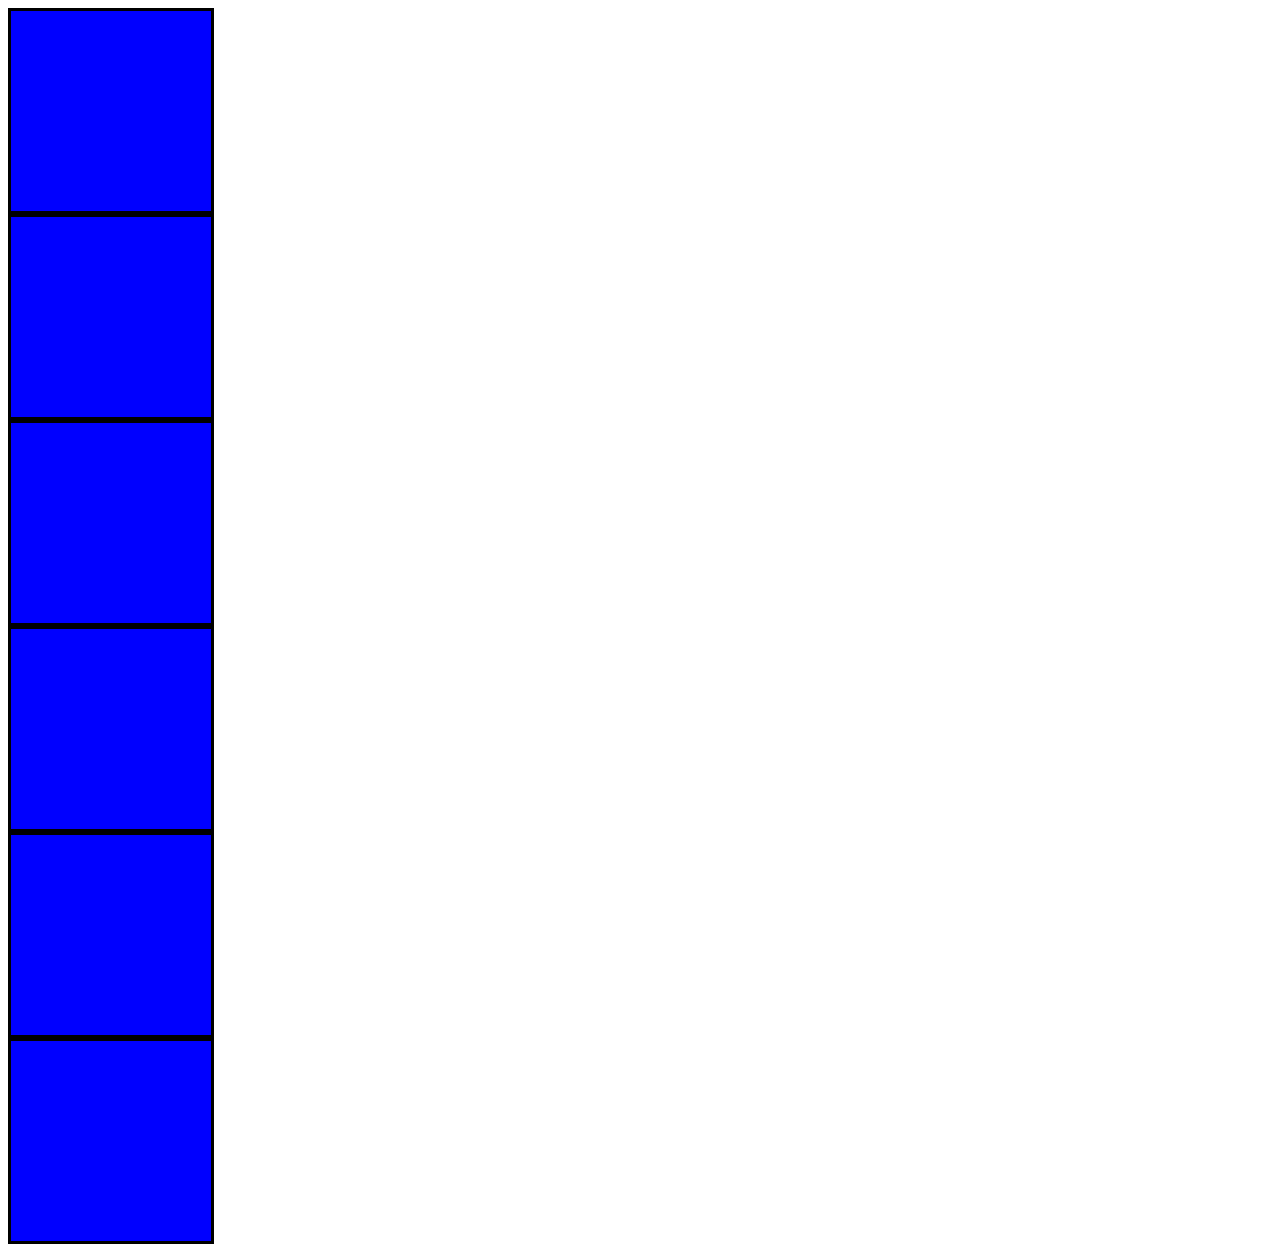
==== CSS animation/index.html @ b3368974 "animation keyframes direction fill-mode" ====
<!DOCTYPE html>
<html lang="en">
<head>
    <meta charset="UTF-8">
    <meta http-equiv="X-UA-Compatible" content="IE=edge">
    <meta name="viewport" content="width=device-width, initial-scale=1.0">
    <link rel="stylesheet" href="style.css" type="text/css">
    <title>Document</title>
</head>
<body>
    <div class="box"></div>

    <div class="box div1"></div>
    <div class="box div2"></div>
    <div class="box div3"></div>
    <div class="box div4"></div>
    <div class="box div5"></div>
    
</body>
</html>
---- CSS animation/style.css ----
@keyframes changecolor {
    /*
    from { background-color: blue;}
    to { background-color: red;}
    */
    0%{ background-color: blue;}
    25%{ background-color: red; width: 400px}
    50%{ background-color: yellow;}
    100%{ background-color: green; width: 100px;}
}

.box{
    width: 200px;
    height: 200px;
    border: solid;
    animation-name: changecolor;
    animation-duration: 3s;
    animation-iteration-count: 3;
    animation-direction: alternate-reverse;
    animation-fill-mode: backwards; /* já começa meio q na animação, como se não tivesse o delay */
    animation-fill-mode:forwards; /* permanece com a última animação */
    animation-fill-mode: both; /* para poder usar os dois juntos, backwards e forwards */
}

@keyframes move {
    0%{left: 0px;}
    100%{left: 100px}
}
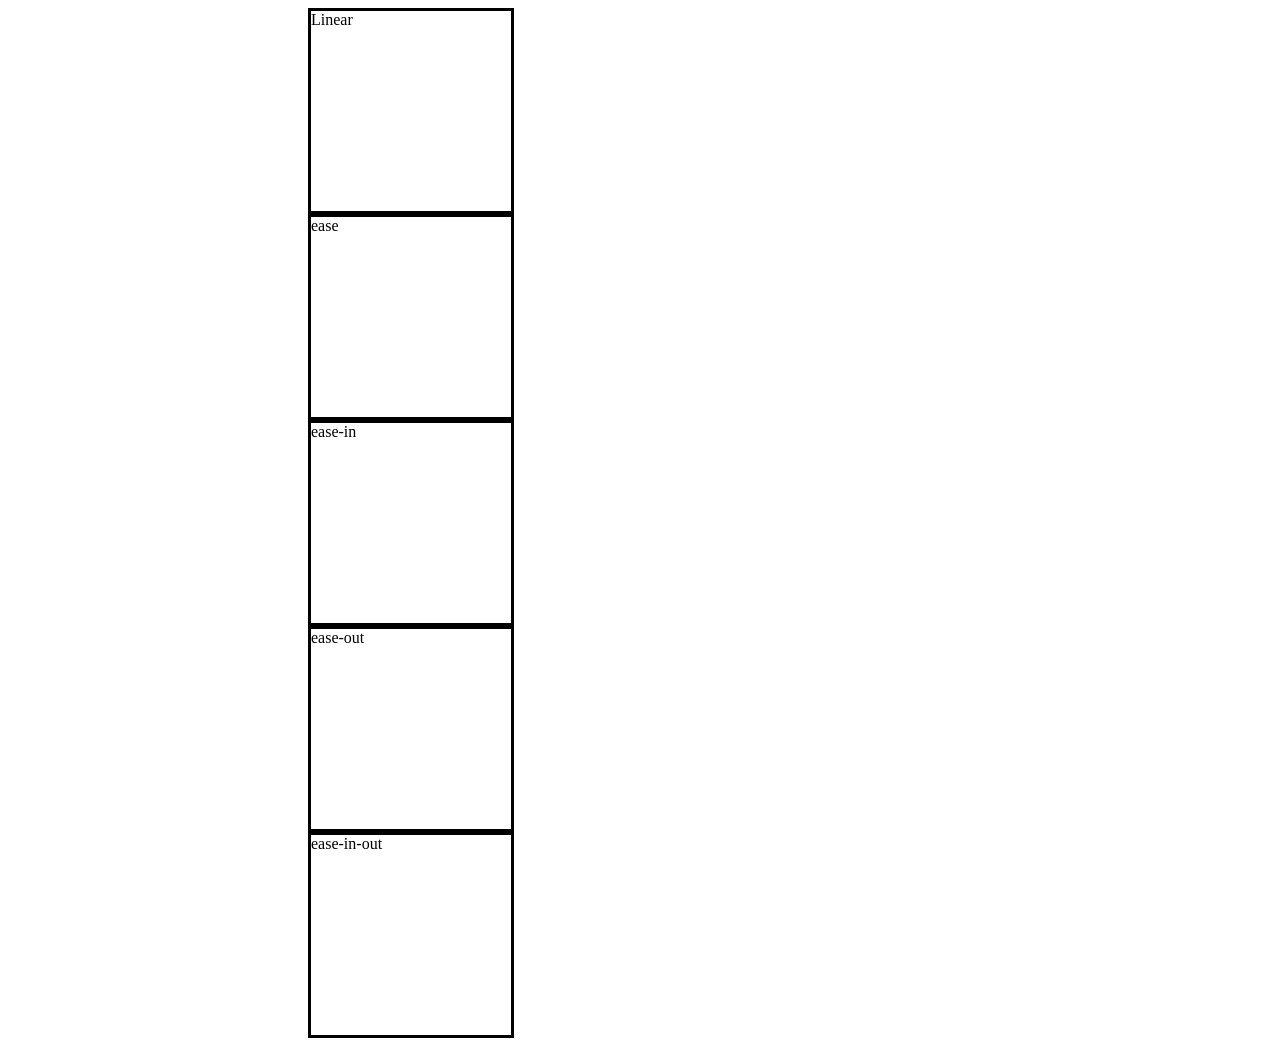
==== commit 2e5aea87: "timing-function e outros" ====
--- a/CSS animation/index.html
+++ b/CSS animation/index.html
@@ -8,13 +8,12 @@
     <title>Document</title>
 </head>
 <body>
-    <div class="box"></div>
 
-    <div class="box div1"></div>
-    <div class="box div2"></div>
-    <div class="box div3"></div>
-    <div class="box div4"></div>
-    <div class="box div5"></div>
+    <div class="box div1">Linear</div>
+    <div class="box div2">ease</div>
+    <div class="box div3">ease-in</div>
+    <div class="box div4">ease-out</div>
+    <div class="box div5">ease-in-out</div>
     
 </body>
 </html>
--- a/CSS animation/style.css
+++ b/CSS animation/style.css
@@ -9,20 +9,45 @@
     100%{ background-color: green; width: 100px;}
 }
 
+@keyframes movee {
+    0%{left: 0px;}
+    100%{left: 300px;}
+}
+
 .box{
+    position: relative; /* sem ele, não vai o left ali*/
     width: 200px;
     height: 200px;
     border: solid;
-    animation-name: changecolor;
+    animation-name: movee;
     animation-duration: 3s;
     animation-iteration-count: 3;
-    animation-direction: alternate-reverse;
-    animation-fill-mode: backwards; /* já começa meio q na animação, como se não tivesse o delay */
-    animation-fill-mode:forwards; /* permanece com a última animação */
-    animation-fill-mode: both; /* para poder usar os dois juntos, backwards e forwards */
+    animation-fill-mode:forwards; /* permanece com a última animação 
+    /* animation-direction: alternate-reverse;
+    animation-delay: 2s;
+    animation-fill-mode: backwards; /* já começa meio q na animação, como se não tivesse o delay 
+    animation-fill-mode: both; para poder usar os dois juntos, backwards e forwards */
+
+    /* animation: name duration time-function delay interation-count direction fill-mode */
+    animation: movee 3s linear 0s 3 normal forwards; /* resumir em apenas uma linha */
 }
 
-@keyframes move {
-    0%{left: 0px;}
-    100%{left: 100px}
+.div1{
+    animation-timing-function: linear;
 }
+
+.div2{
+    animation-timing-function: ease;
+}
+
+.div3{
+    animation-timing-function: ease-in;
+}
+
+.div4{
+    animation-timing-function:ease-out;
+}
+
+.div5{
+    animation-timing-function: ease-in-out;
+}
